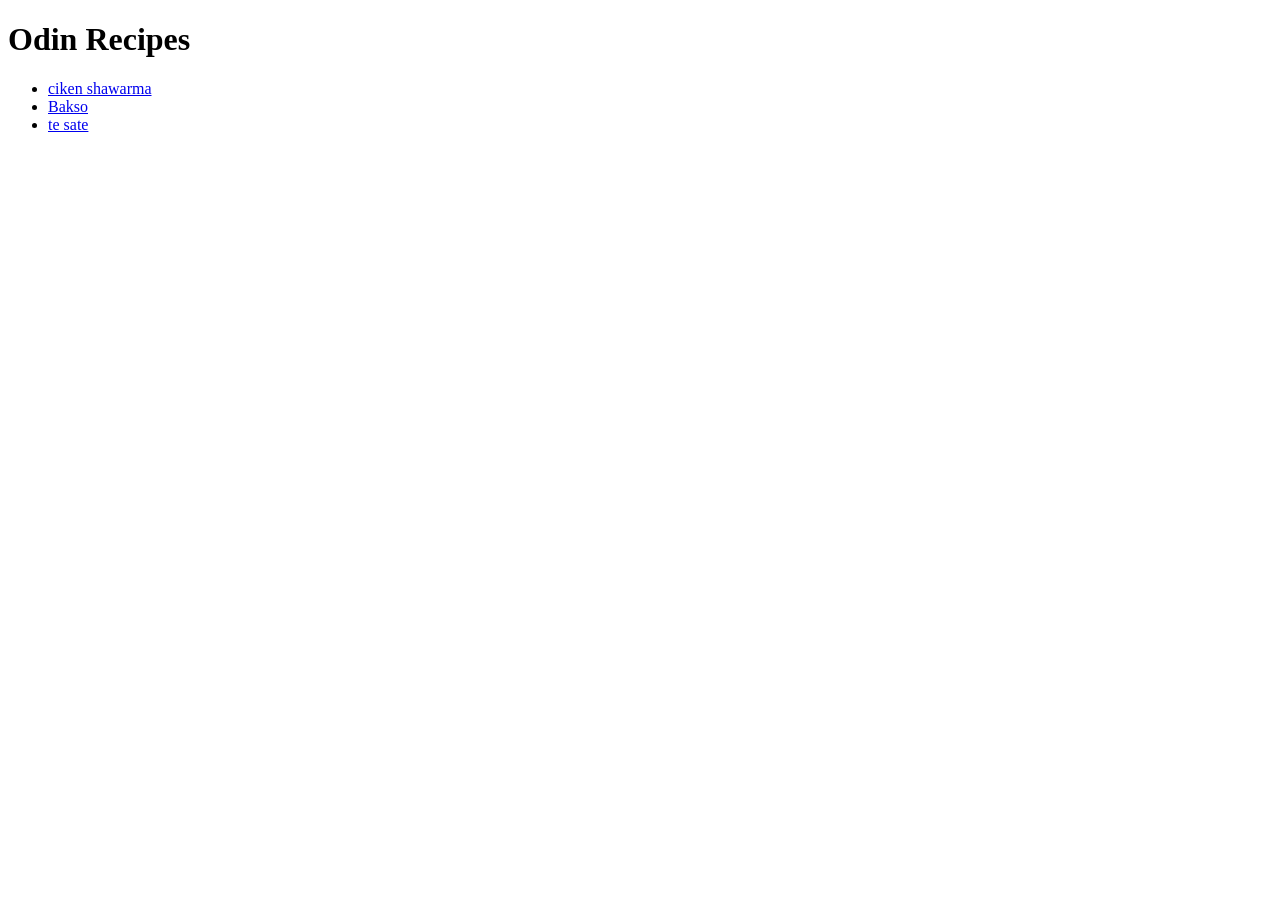
==== index.html @ e7e0ed8f "first commit" ====
<!DOCTYPE html>
<html>
    <head>
        <meta charset="UTF-8">
        <title> MY RESEP </title>
    </head>

    <body>
        <h1> Odin Recipes</h1>

        <ul>
            <li><a href="recipes/Chicken Shawarma.html">ciken shawarma</a></li>
            <li><a href="recipes/meatball.html">Bakso</a></li>
            <li><a href="recipes/sate pitik.html">te sate</a></li>
        </ul>
    </body>

</html>
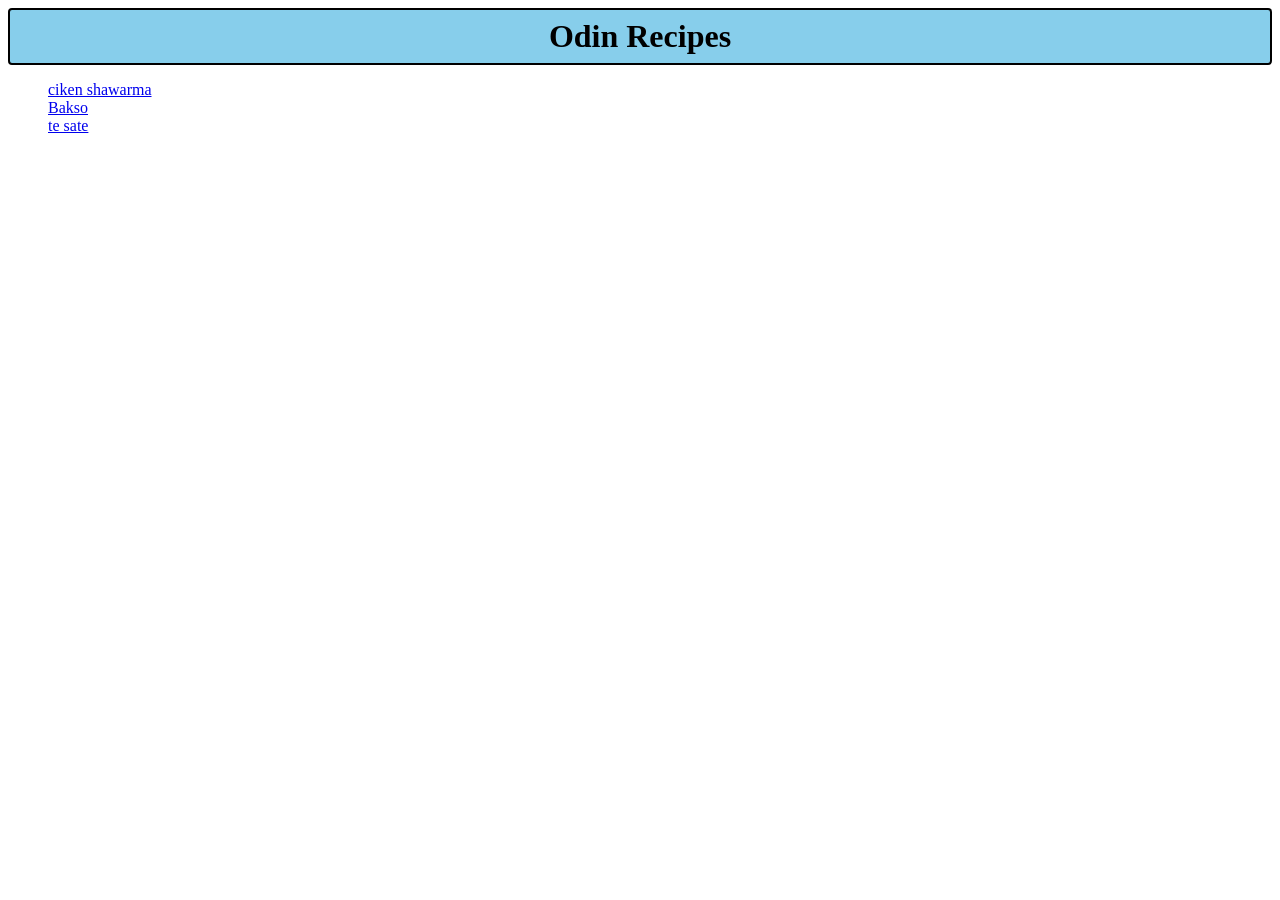
==== commit 36692a19: "nyoba tambah css" ====
--- a/index.html
+++ b/index.html
@@ -3,16 +3,18 @@
     <head>
         <meta charset="UTF-8">
         <title> MY RESEP </title>
+        <link rel="stylesheet" href="styles.css">
     </head>
 
     <body>
-        <h1> Odin Recipes</h1>
-
-        <ul>
-            <li><a href="recipes/Chicken Shawarma.html">ciken shawarma</a></li>
-            <li><a href="recipes/meatball.html">Bakso</a></li>
-            <li><a href="recipes/sate pitik.html">te sate</a></li>
+    <h1> Odin Recipes</h1>
+      <div class="resep">
+        <ul class="resep-ini">
+          <li class="shawarma"><a href="recipes/Chicken Shawarma.html">ciken shawarma</a></li>
+          <li class="bakso"><a href="recipes/meatball.html">Bakso</a></li>
+          <li class="sate"><a href="recipes/sate pitik.html">te sate</a></li>
         </ul>
+       </div>
     </body>
 
 </html>
--- a/styles.css
+++ b/styles.css
@@ -0,0 +1,18 @@
+/* tes */
+
+.body {
+    font-family: Arial, Helvetica, sans-serif;
+}
+
+h1 {
+   border: 2px solid black;
+   background-color: skyblue;
+   border-radius: 4px;
+   text-align: center;
+   margin: 0 auto;
+   padding: 8px;
+}
+
+.resep-ini {
+    list-style: none;
+}
